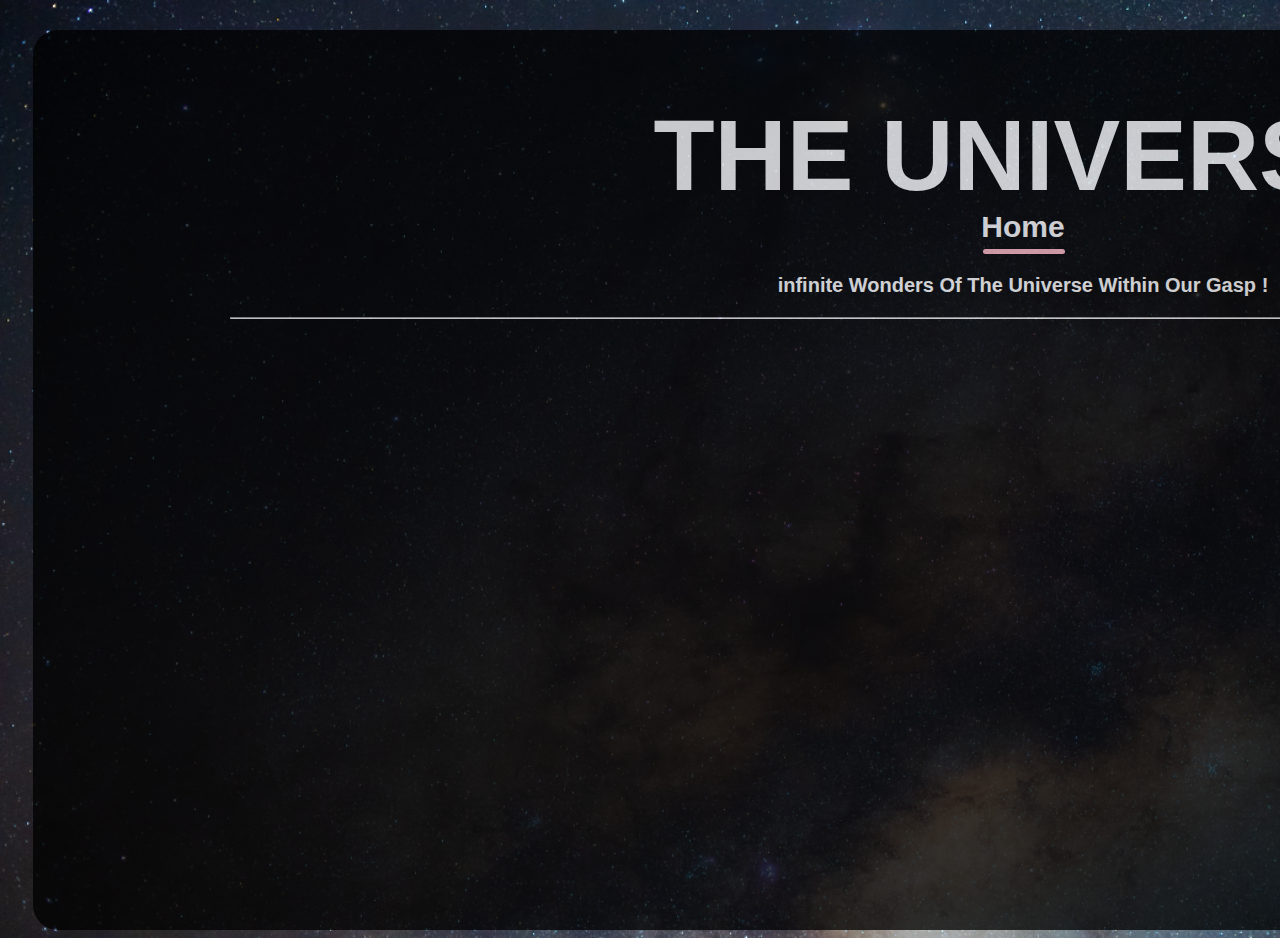
==== Home.html @ 1632ac8a "New" ====
<!DOCTYPE html>
<html>
<head>
	<meta charset="utf-8">
	<meta name="viewport" content="width=device-width, initial-scale=1">
	<title>Home</title>
	<link rel="stylesheet" type="text/css" href="Home.css">
</head>
<body>
	<div class="back">
		
		<div class="content">
			
				<h1>THE UNIVERSE</h1>
			
				<h2>Home</h2>
			
				<div class="a">
					
				</div>
			
				<p>infinite Wonders Of The Universe Within Our Gasp !</p>

				<hr class="hr1">

				<div class="1">
					
				</div>
				

		</div>
	

	</div>



</body>
</html>
---- Home.css ----
body {

	background-image: url('images/png.png');
	background-size: cover	;
	background-repeat: no-repeat;
	font-family: poppins, sans-serif;

}

.back {
	width: 1980px;
	height: 900px;
	background-color: #000000;
	opacity: 75%;
	margin-left: 25px;
	margin-right: 25px;
	margin-top: 30px;
	border-radius: 25px;
	text-align: center;
	box-shadow: 25px red;
}

.content {

padding-top: 1px;

}

.content h1 {

	font-size: 100px ;
	color : #fff ;
	font-weight: 600;
	transition: 0.5s;
}
.content h1:hover {
	-webkit-text-stroke : 2px #fff ;
	color : transparent ;
	cursor : pointer; 

}

.content h2 {

	text-align: center;
	color : #fff ; 
	margin-top: -70px;
	font-weight: 600;
	font-size: 30px;

}

.content .a {
 	
	width : 82px ;
	height : 5px ;
	margin-left: 950px;
	background-color : #FFB6C1 ; 
	margin-top: -20px;
	border-radius: 25px;
	transition: 1s;
	

}

.content h2:hover{

	cursor: pointer;
}
.content .a:hover {

	cursor: pointer;
}


.content p{
	text-align: center;
	color: #fff;
	font-weight: 600;
	font-size: 20px;
}

.content p:hover {

	cursor: pointer;
}

.hr1 {

	width: 80%;
	
}
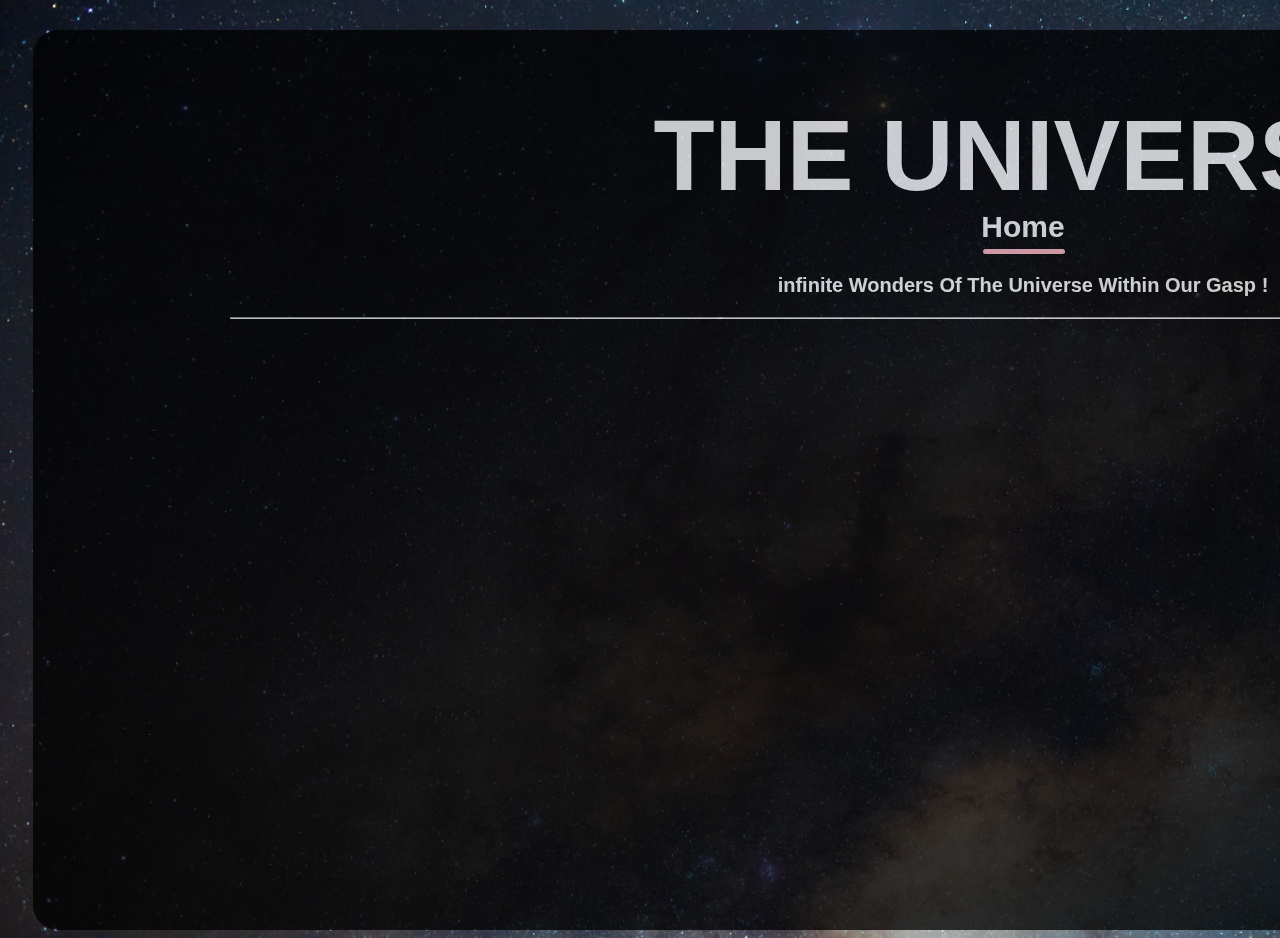
==== commit 332dfef2: "update" ====
--- a/Home.html
+++ b/Home.html
@@ -5,35 +5,41 @@
 	<meta name="viewport" content="width=device-width, initial-scale=1">
 	<title>Home</title>
 	<link rel="stylesheet" type="text/css" href="Home.css">
+		<link rel="stylesheet" href="https://unpkg.com/aos@next/dist/aos.css" />
 </head>
 <body>
 	<div class="back">
 		
 		<div class="content">
 			
-				<h1>THE UNIVERSE</h1>
+				<h1 data-aos="fade-in">THE UNIVERSE</h1>
 			
-				<h2>Home</h2>
+				<h2 data-aos="fade-right">Home</h2>
 			
-				<div class="a">
+				<div class="a" data-aos="fade-right">
 					
 				</div>
 			
-				<p>infinite Wonders Of The Universe Within Our Gasp !</p>
+				<p data-aos="fade-left">infinite Wonders Of The Universe Within Our Gasp !</p>
 
-				<hr class="hr1">
+				<hr class="hr1" data-aos="fade-in">
 
-				<div class="1">
-					
+				<div class="1" data-aos="fade-in">
+
 				</div>
 				
 
 		</div>
-	
+
+		
 
 	</div>
 
 
+		 <script src="https://unpkg.com/aos@next/dist/aos.js"></script>
+	  <script>
+	    AOS.init();
+	  </script>
 
 </body>
 </html>